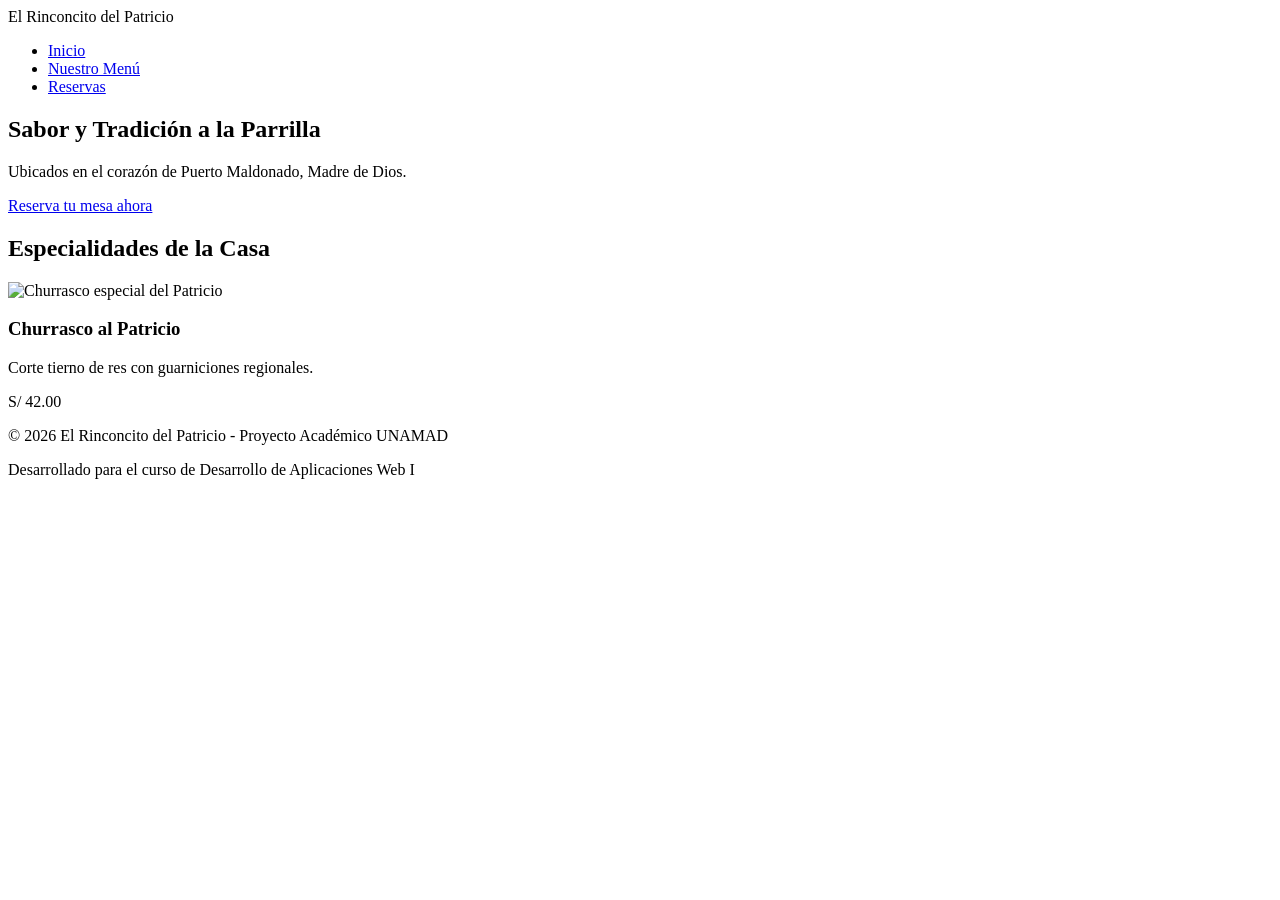
==== proyecto grupal/index.html @ 6ed19b51 "feat: maquetación semántica y estilos básicos de la Unidad 1" ====
<!DOCTYPE html>
<html lang="es">
<head>
    <meta charset="UTF-8">
    <meta name="viewport" content="width=device-width, initial-scale=1.0">
    <title>Churrasquería El Rinconcito del Patricio | Sabor en Puerto Maldonado</title>
    
    <meta name="description" content="Disfruta de la mejor parrillada y cortes de carne al carbón en El Rinconcito del Patricio. Tradición y sabor amazónico en Puerto Maldonado.">
    <meta name="keywords" content="Churrasquería, Puerto Maldonado, Madre de Dios, Parrilla, El Rinconcito del Patricio, Carne, UNAMAD">

    <meta property="og:title" content="Churrasquería El Rinconcito del Patricio">
    <meta property="og:description" content="¿Hambre de una buena parrillada? Ven al Rinconcito del Patricio y descubre el verdadero sabor del carbón en la selva.">
    <meta property="og:image" content="https://tu-proyecto-unamad.vercel.app/assets/img/og-churrasqueria.jpg">
    <meta property="og:url" content="https://tu-proyecto-unamad.vercel.app">
    <meta property="og:type" content="website">

    <link rel="stylesheet" href="css/style.css">
</head>
<body>

    <header class="main-header">
        <nav>
            <div class="logo">El Rinconcito del Patricio</div>
            <ul>
                <li><a href="#inicio">Inicio</a></li>
                <li><a href="#menu">Nuestro Menú</a></li>
                <li><a href="#reservas">Reservas</a></li>
            </ul>
        </nav>
    </header>

    <main>
        <section id="inicio" class="hero">
            <h1>Sabor y Tradición a la Parrilla</h1>
            <p>Ubicados en el corazón de Puerto Maldonado, Madre de Dios.</p>
            <a href="#reservas" class="btn-principal">Reserva tu mesa ahora</a>
        </section>

        <section id="menu" class="menu-container">
            <h2>Especialidades de la Casa</h2>
            <div class="grid-menu">
                <article class="item-menu">
                    <img src="assets/img/corte-especial.jpg" alt="Churrasco especial del Patricio">
                    <h3>Churrasco al Patricio</h3>
                    <p>Corte tierno de res con guarniciones regionales.</p>
                    <span class="precio">S/ 42.00</span>
                </article>
                </div>
        </section>
    </main>

    <footer class="main-footer">
        <p>&copy; 2026 El Rinconcito del Patricio - Proyecto Académico UNAMAD</p>
        <p>Desarrollado para el curso de Desarrollo de Aplicaciones Web I</p>
    </footer>

</body>
</html>
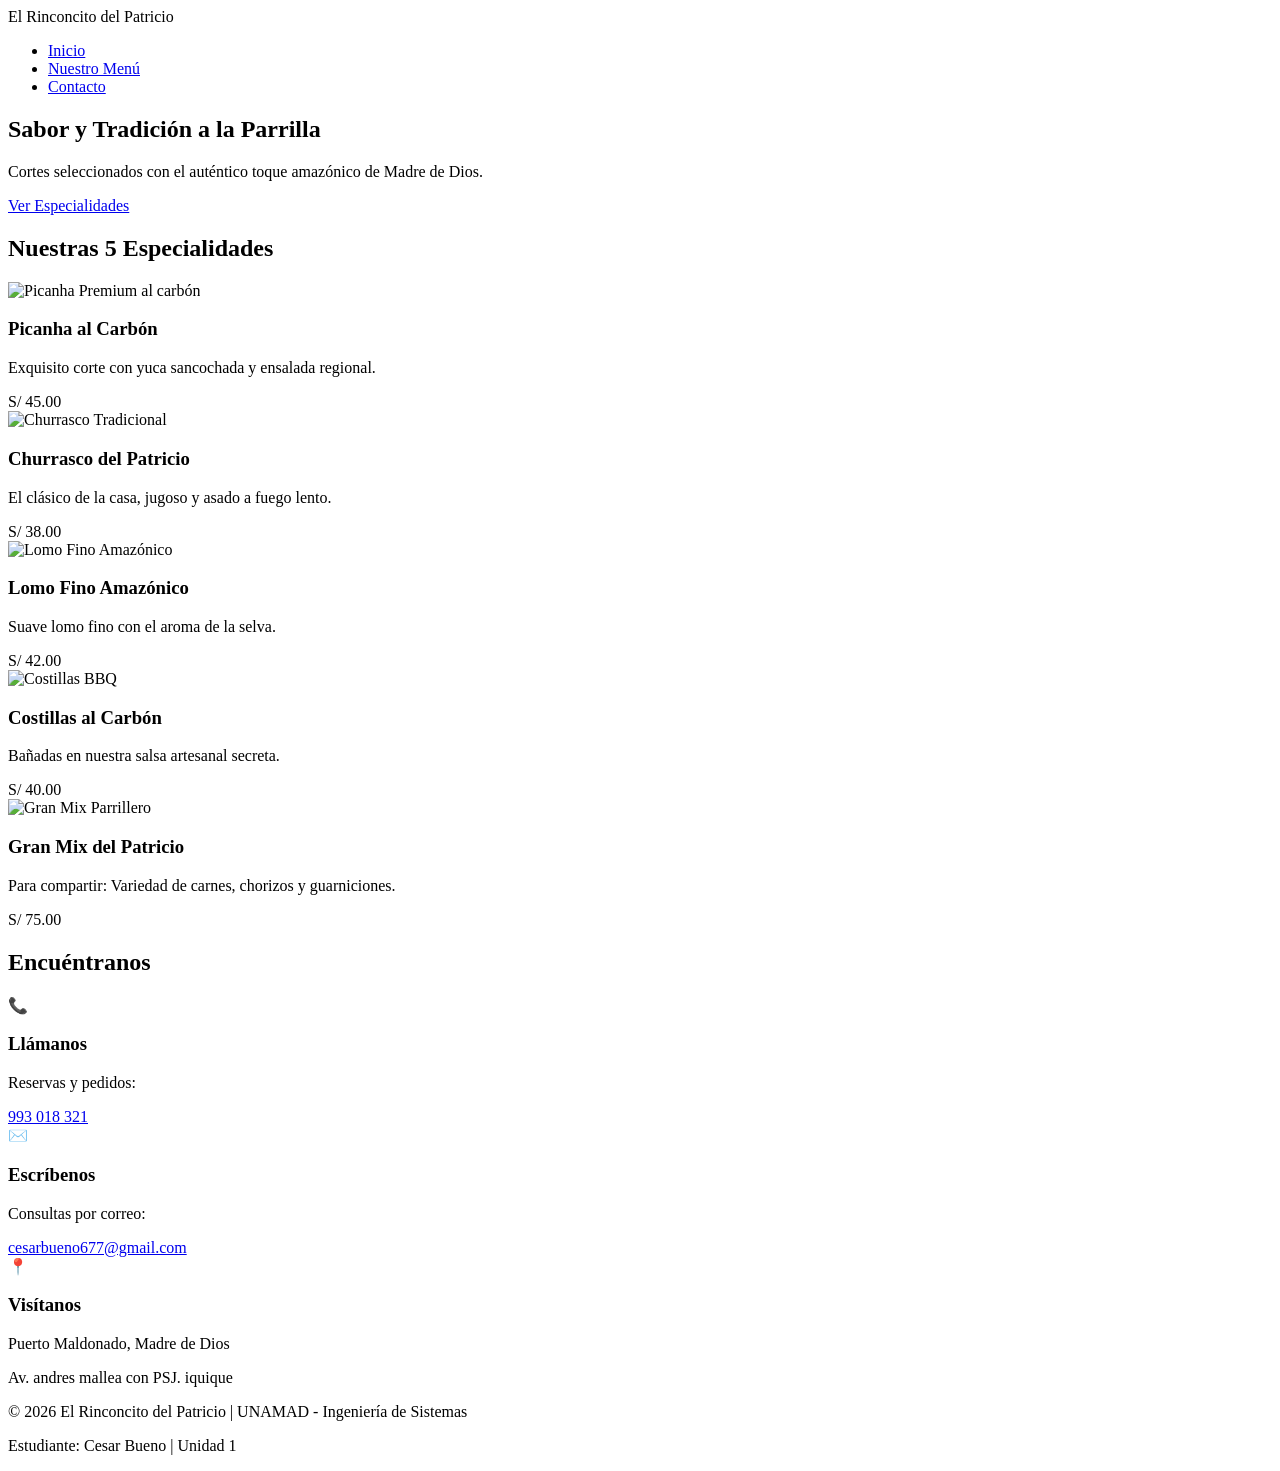
==== commit a67a2902: "primera modificacion del proyecto de la primera unidad, avance pero no terminado" ====
--- a/proyecto grupal/index.html
+++ b/proyecto grupal/index.html
@@ -1,21 +1,25 @@
 <!DOCTYPE html>
 <html lang="es">
+
 <head>
     <meta charset="UTF-8">
     <meta name="viewport" content="width=device-width, initial-scale=1.0">
     <title>Churrasquería El Rinconcito del Patricio | Sabor en Puerto Maldonado</title>
-    
-    <meta name="description" content="Disfruta de la mejor parrillada y cortes de carne al carbón en El Rinconcito del Patricio. Tradición y sabor amazónico en Puerto Maldonado.">
-    <meta name="keywords" content="Churrasquería, Puerto Maldonado, Madre de Dios, Parrilla, El Rinconcito del Patricio, Carne, UNAMAD">
+
+    <meta name="description"
+        content="Disfruta de la mejor parrillada al carbón en El Rinconcito del Patricio. Tradición amazónica en Puerto Maldonado.">
+    <meta name="keywords" content="Churrasquería, Puerto Maldonado, Parrilla, Carne, UNAMAD, Ingeniería de Sistemas">
 
     <meta property="og:title" content="Churrasquería El Rinconcito del Patricio">
-    <meta property="og:description" content="¿Hambre de una buena parrillada? Ven al Rinconcito del Patricio y descubre el verdadero sabor del carbón en la selva.">
-    <meta property="og:image" content="https://tu-proyecto-unamad.vercel.app/assets/img/og-churrasqueria.jpg">
-    <meta property="og:url" content="https://tu-proyecto-unamad.vercel.app">
+    <meta property="og:description"
+        content="El auténtico sabor del carbón en el corazón de la selva. ¡Descubre nuestros 5 platos especiales!">
+    <meta property="og:image" content="assets/img/pexels-caricatte-14823745.jpg">
+    <meta property="og:url" content="https://tu-sitio-unamad.com">
     <meta property="og:type" content="website">
 
     <link rel="stylesheet" href="css/style.css">
 </head>
+
 <body>
 
     <header class="main-header">
@@ -24,35 +28,105 @@
             <ul>
                 <li><a href="#inicio">Inicio</a></li>
                 <li><a href="#menu">Nuestro Menú</a></li>
-                <li><a href="#reservas">Reservas</a></li>
+                <li><a href="#contacto">Contacto</a></li>
             </ul>
         </nav>
     </header>
 
     <main>
         <section id="inicio" class="hero">
-            <h1>Sabor y Tradición a la Parrilla</h1>
-            <p>Ubicados en el corazón de Puerto Maldonado, Madre de Dios.</p>
-            <a href="#reservas" class="btn-principal">Reserva tu mesa ahora</a>
+            <div class="hero-content">
+                <h1>Sabor y Tradición a la Parrilla</h1>
+                <p>Cortes seleccionados con el auténtico toque amazónico de Madre de Dios.</p>
+                <a href="#menu" class="btn-cta">Ver Especialidades</a>
+            </div>
         </section>
 
-        <section id="menu" class="menu-container">
-            <h2>Especialidades de la Casa</h2>
+        <section id="menu" class="container">
+            <h2 class="section-title">Nuestras 5 Especialidades</h2>
+
             <div class="grid-menu">
-                <article class="item-menu">
-                    <img src="assets/img/corte-especial.jpg" alt="Churrasco especial del Patricio">
-                    <h3>Churrasco al Patricio</h3>
-                    <p>Corte tierno de res con guarniciones regionales.</p>
-                    <span class="precio">S/ 42.00</span>
+                <article class="card">
+                    <img src="assets/img/plato1.webp" alt="Picanha Premium al carbón">
+                    <div class="card-info">
+                        <h3>Picanha al Carbón</h3>
+                        <p>Exquisito corte con yuca sancochada y ensalada regional.</p>
+                        <span class="precio">S/ 45.00</span>
+                    </div>
                 </article>
+
+                <article class="card">
+                    <img src="assets/img/plato2.webp" alt="Churrasco Tradicional">
+                    <div class="card-info">
+                        <h3>Churrasco del Patricio</h3>
+                        <p>El clásico de la casa, jugoso y asado a fuego lento.</p>
+                        <span class="precio">S/ 38.00</span>
+                    </div>
+                </article>
+
+                <article class="card">
+                    <img src="assets/img/plato3.webp" alt="Lomo Fino Amazónico">
+                    <div class="card-info">
+                        <h3>Lomo Fino Amazónico</h3>
+                        <p>Suave lomo fino con el aroma de la selva.</p>
+                        <span class="precio">S/ 42.00</span>
+                    </div>
+                </article>
+
+                <article class="card">
+                    <img src="assets/img/plato4.webp" alt="Costillas BBQ">
+                    <div class="card-info">
+                        <h3>Costillas al Carbón</h3>
+                        <p>Bañadas en nuestra salsa artesanal secreta.</p>
+                        <span class="precio">S/ 40.00</span>
+                    </div>
+                </article>
+
+                <article class="card">
+                    <img src="assets/img/plato5.webp" alt="Gran Mix Parrillero">
+                    <div class="card-info">
+                        <h3>Gran Mix del Patricio</h3>
+                        <p>Para compartir: Variedad de carnes, chorizos y guarniciones.</p>
+                        <span class="precio">S/ 75.00</span>
+                    </div>
+                </article>
+            </div>
+        </section>
+
+        <section id="contacto" class="container">
+            <h2 class="section-title">Encuéntranos</h2>
+            <div class="contacto-grid">
+
+                <div class="contacto-card">
+                    <span class="icon">📞</span>
+                    <h3>Llámanos</h3>
+                    <p>Reservas y pedidos:</p>
+                    <a href="tel:+51993018321" class="contacto-link">993 018 321</a>
                 </div>
+
+                <div class="contacto-card">
+                    <span class="icon">✉️</span>
+                    <h3>Escríbenos</h3>
+                    <p>Consultas por correo:</p>
+                    <a href="mailto:cesarbueno677@gmail.com" class="contacto-link">cesarbueno677@gmail.com</a>
+                </div>
+
+                <div class="contacto-card">
+                    <span class="icon">📍</span>
+                    <h3>Visítanos</h3>
+                    <p>Puerto Maldonado, Madre de Dios</p>
+                    <p>Av. andres mallea con PSJ. iquique</p>
+                </div>
+
+            </div>
         </section>
     </main>
 
     <footer class="main-footer">
-        <p>&copy; 2026 El Rinconcito del Patricio - Proyecto Académico UNAMAD</p>
-        <p>Desarrollado para el curso de Desarrollo de Aplicaciones Web I</p>
+        <p>&copy; 2026 El Rinconcito del Patricio | UNAMAD - Ingeniería de Sistemas</p>
+        <p>Estudiante: Cesar Bueno | Unidad 1</p>
     </footer>
 
 </body>
+
 </html>
